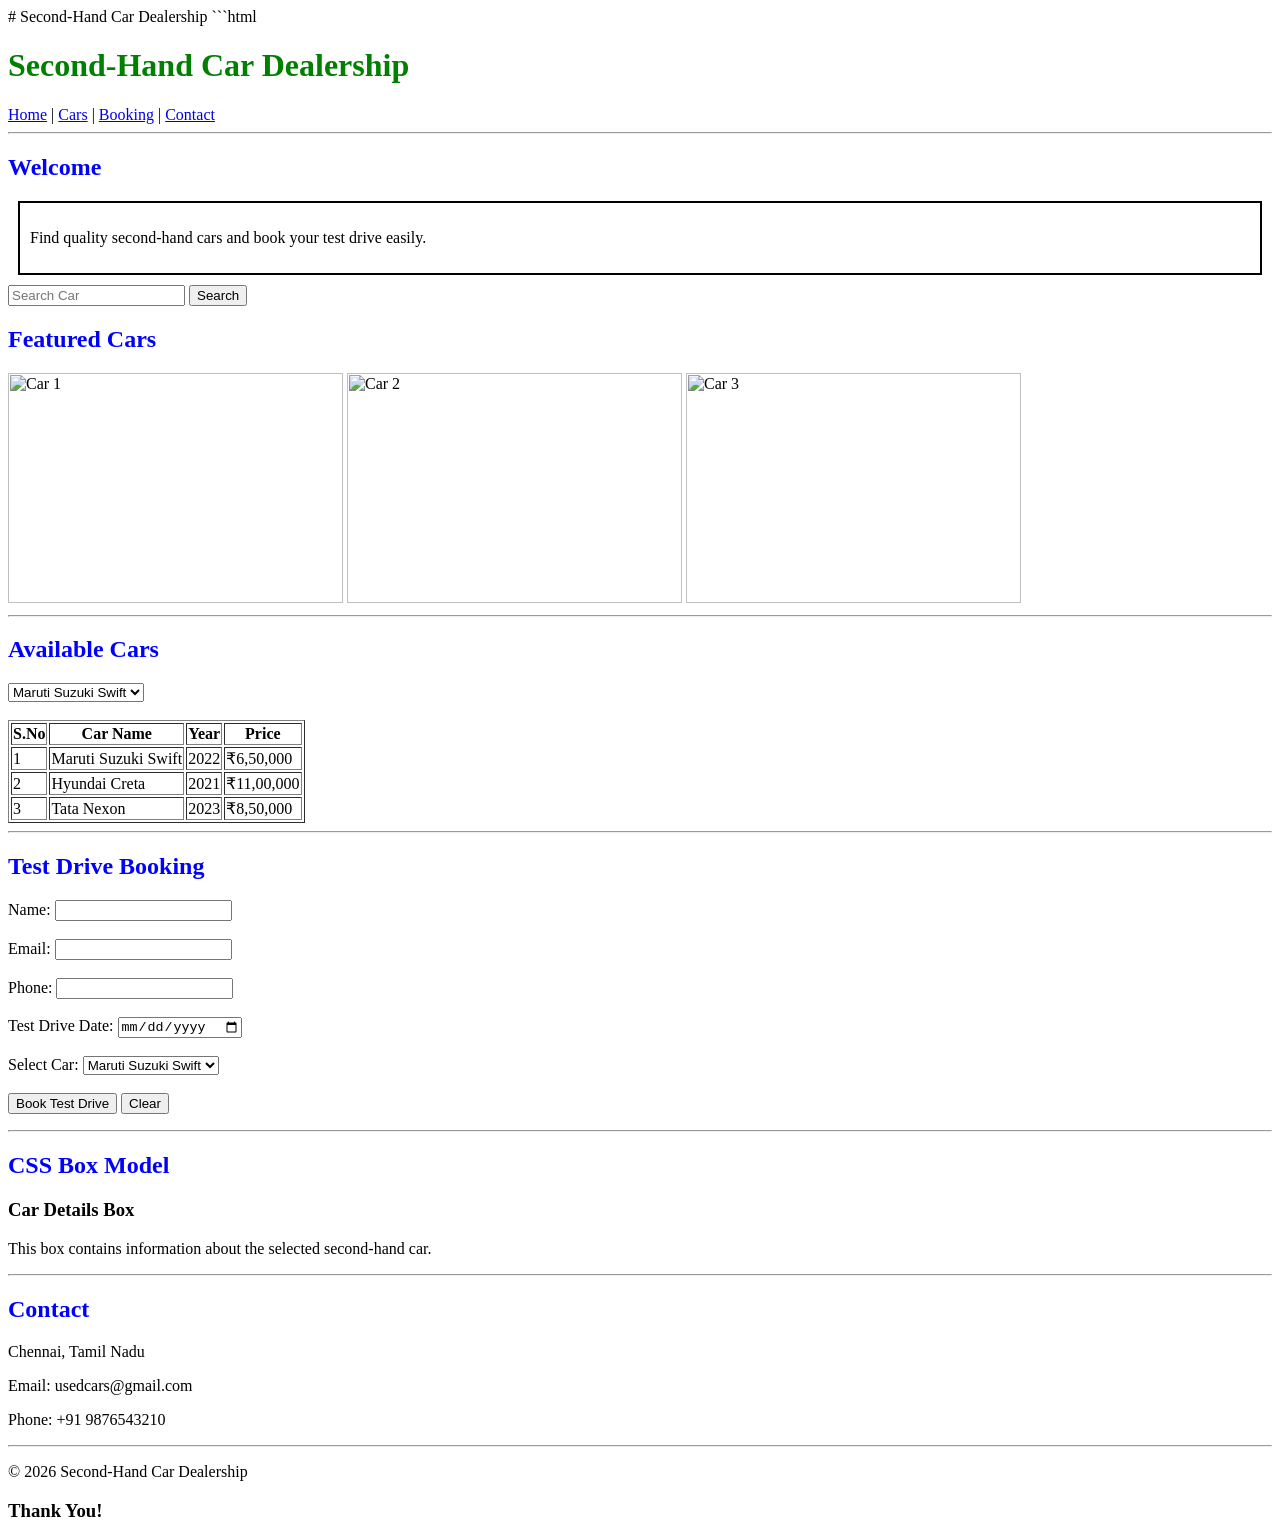
==== index.html @ 373d376d "Add files via upload" ====
# Second-Hand Car Dealership

```html
<!DOCTYPE html>
<html lang="en">
<head>
    <meta charset="UTF-8">
    <title>Second-Hand Car Dealership</title>

    <!-- External CSS -->
    <link rel="stylesheet" href="styles.css">

    <!-- Internal CSS -->
    <style>
        h2 {
            color: blue;
        }

        .internal-box {
            border: 2px solid black;
            padding: 10px;
            margin: 10px;
        }
    </style>
</head>

<body>

<header>
    <!-- Inline CSS -->
    <h1 style="color: green;">Second-Hand Car Dealership</h1>
</header>

<div style="position: sticky; bottom:20px">
    <nav>
        <a href="#home">Home</a> |
        <a href="#cars">Cars</a> |
        <a href="#booking">Booking</a> |
        <a href="#contact">Contact</a>
    </nav>
</div>

<hr>

<!-- HOME -->
<section id="home">

    <h2>Welcome</h2>

    <div class="internal-box">
        <p>Find quality second-hand cars and book your test drive easily.</p>
    </div>

    <input type="text" placeholder="Search Car">
    <button>Search</button>

    <h2>Featured Cars</h2>

    <img src="https://images.unsplash.com/photo-1503376780353-7e6692767b70"
         alt="Car 1"
         width="335"
         height="230">

    <img src="https://images.unsplash.com/photo-1494976388531-d1058494cdd8"
         alt="Car 2"
         width="335"
         height="230">

    <img src="https://images.unsplash.com/photo-1542282088-72c9c27ed0cd"
         alt="Car 3"
         width="335"
         height="230">

</section>

<hr>

<!-- CARS -->
<section id="cars">

    <h2>Available Cars</h2>

    <select>
        <option>Maruti Suzuki Swift</option>
        <option>Hyundai Creta</option>
        <option>Tata Nexon</option>
    </select>

    <br><br>

    <table border="1">

        <tr>
            <th>S.No</th>
            <th>Car Name</th>
            <th>Year</th>
            <th>Price</th>
        </tr>

        <tr>
            <td>1</td>
            <td>Maruti Suzuki Swift</td>
            <td>2022</td>
            <td>₹6,50,000</td>
        </tr>

        <tr>
            <td>2</td>
            <td>Hyundai Creta</td>
            <td>2021</td>
            <td>₹11,00,000</td>
        </tr>

        <tr>
            <td>3</td>
            <td>Tata Nexon</td>
            <td>2023</td>
            <td>₹8,50,000</td>
        </tr>

    </table>

</section>

<hr>

<!-- BOOKING -->
<section id="booking">

    <h2>Test Drive Booking</h2>

    <form>

        <label>Name:</label>
        <input type="text" required>

        <br><br>

        <label>Email:</label>
        <input type="email" required>

        <br><br>

        <label>Phone:</label>
        <input type="tel">

        <br><br>

        <label>Test Drive Date:</label>
        <input type="date">

        <br><br>

        <label>Select Car:</label>

        <select>
            <option>Maruti Suzuki Swift</option>
            <option>Hyundai Creta</option>
            <option>Tata Nexon</option>
        </select>

        <br><br>

        <button type="submit">Book Test Drive</button>

        <button type="reset">Clear</button>

    </form>

</section>

<hr>

<!-- BOX MODEL -->
<section id="boxmodel">

    <h2>CSS Box Model</h2>

    <div class="box">

        <h3>Car Details Box</h3>

        <p>This box contains information about the selected second-hand car.</p>

    </div>

</section>

<hr>

<!-- CONTACT -->
<section id="contact">

    <h2>Contact</h2>

    <p>Chennai, Tamil Nadu</p>

    <p>Email: usedcars@gmail.com</p>

    <p>Phone: +91 9876543210</p>

</section>

<hr>

<footer>

    <p>© 2026 Second-Hand Car Dealership</p>

</footer>

<h3 class="thank">Thank You!</h3>

</body>
</html>
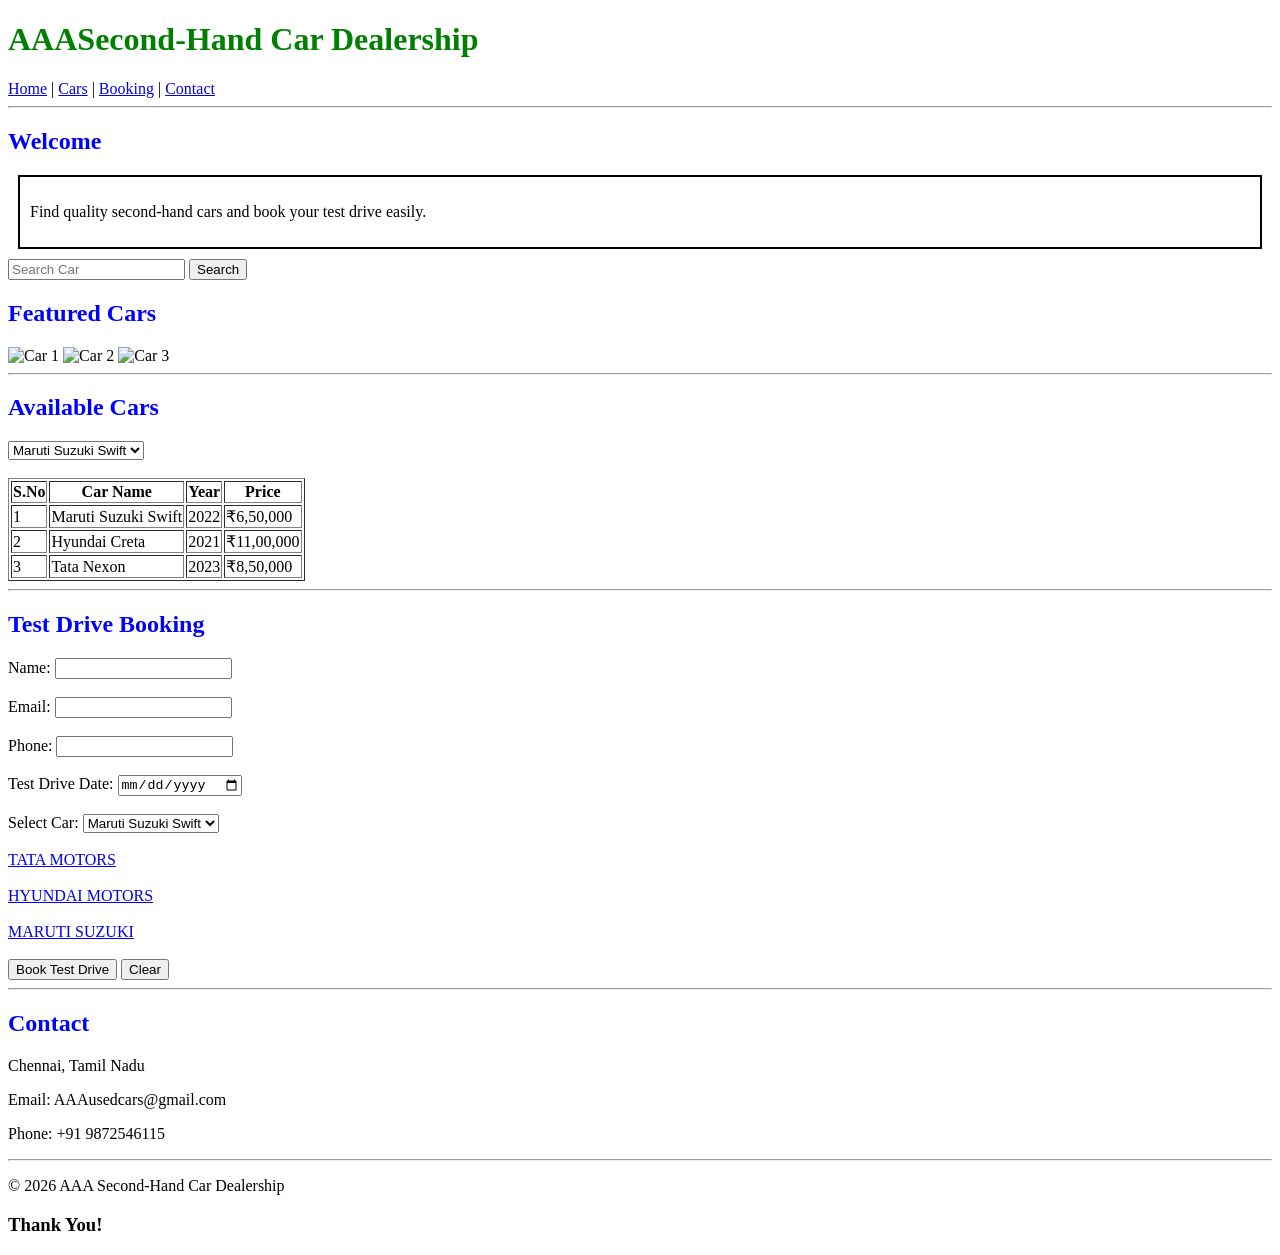
==== commit 78ec5bca: "Revise dealership branding and contact details Updated the dealership name and contact information, " ====
--- a/index.html
+++ b/index.html
@@ -1,13 +1,11 @@
-# Second-Hand Car Dealership
-
-```html
+
 <!DOCTYPE html>
 <html lang="en">
 <head>
     <meta charset="UTF-8">
-    <title>Second-Hand Car Dealership</title>
-
-    <!-- External CSS -->
+    <title> AAA Second-Hand Car Dealership</title>
+
+    
     <link rel="stylesheet" href="styles.css">
 
     <!-- Internal CSS -->
@@ -28,7 +26,7 @@
 
 <header>
     <!-- Inline CSS -->
-    <h1 style="color: green;">Second-Hand Car Dealership</h1>
+    <h1 style="color: green;">AAASecond-Hand Car Dealership</h1>
 </header>
 
 <div style="position: sticky; bottom:20px">
@@ -159,6 +157,14 @@
             <option>Tata Nexon</option>
         </select>
 
+
+        <br><br>
+        <a href ="https://cars.tatamotors.com/">TATA MOTORS</a>
+        <br><br>
+        <a href ="https://www.hyundai.com/">HYUNDAI MOTORS</a>
+        <br><br>
+        <a href ="https://www.marutisuzuki.com/">MARUTI SUZUKI</a>
+
         <br><br>
 
         <button type="submit">Book Test Drive</button>
@@ -166,23 +172,6 @@
         <button type="reset">Clear</button>
 
     </form>
-
-</section>
-
-<hr>
-
-<!-- BOX MODEL -->
-<section id="boxmodel">
-
-    <h2>CSS Box Model</h2>
-
-    <div class="box">
-
-        <h3>Car Details Box</h3>
-
-        <p>This box contains information about the selected second-hand car.</p>
-
-    </div>
 
 </section>
 
@@ -195,9 +184,9 @@
 
     <p>Chennai, Tamil Nadu</p>
 
-    <p>Email: usedcars@gmail.com</p>
-
-    <p>Phone: +91 9876543210</p>
+    <p>Email: AAAusedcars@gmail.com</p>
+
+    <p>Phone: +91 9872546115</p>
 
 </section>
 
@@ -205,7 +194,7 @@
 
 <footer>
 
-    <p>© 2026 Second-Hand Car Dealership</p>
+    <p>© 2026  AAA Second-Hand Car Dealership</p>
 
 </footer>
 
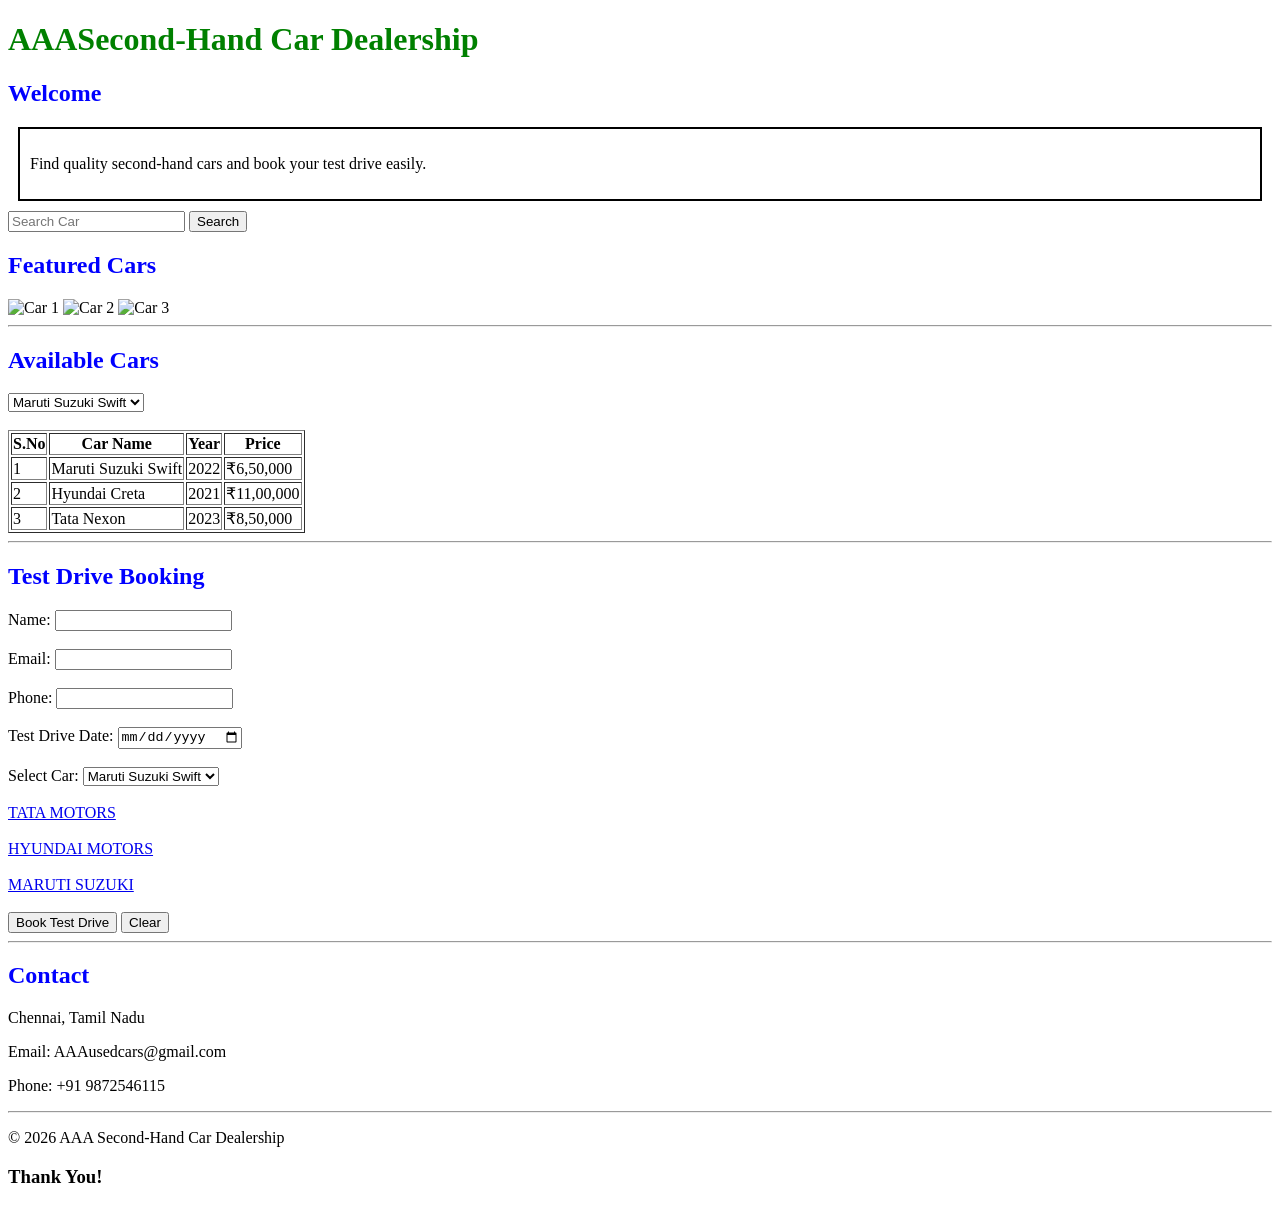
==== commit 27a46d12: "Update index.html" ====
--- a/index.html
+++ b/index.html
@@ -29,16 +29,7 @@
     <h1 style="color: green;">AAASecond-Hand Car Dealership</h1>
 </header>
 
-<div style="position: sticky; bottom:20px">
-    <nav>
-        <a href="#home">Home</a> |
-        <a href="#cars">Cars</a> |
-        <a href="#booking">Booking</a> |
-        <a href="#contact">Contact</a>
-    </nav>
-</div>
 
-<hr>
 
 <!-- HOME -->
 <section id="home">
